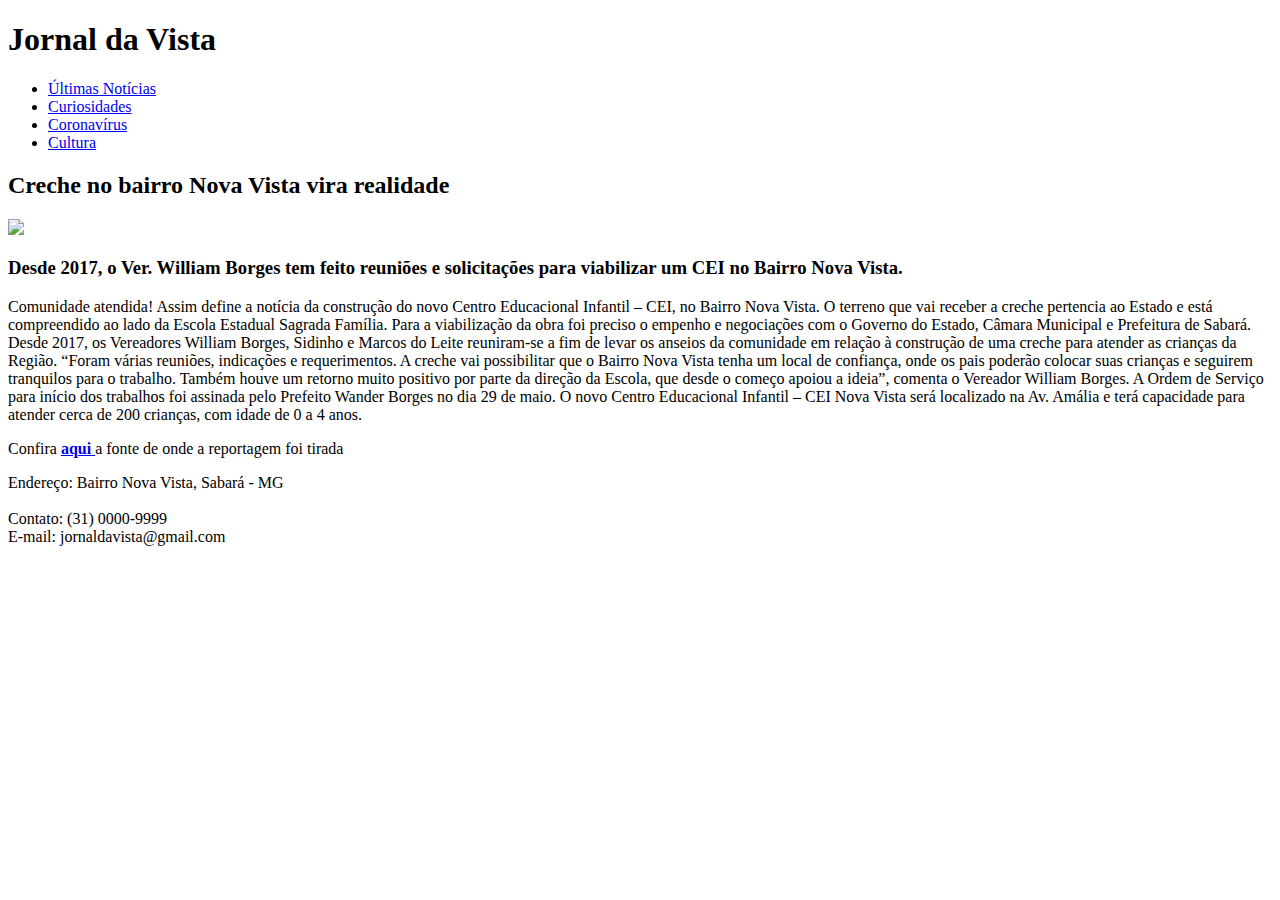
==== creche nova.html @ 9efc54c6 "Add files via upload" ====
<!DOCTYPE html>
<html>
<head>
    <link rel='stylesheet'   href='Styles.css'>
    <link rel="icon"         href=".jpg">
    <title > Curiosidades </title >
</head>
<body>
    <header>
   <h1 id="titulo"> Jornal da Vista</h1>
   <nav class="menu">
    <ul>
        <li><a href="#mulher toma Tiro.html"> Últimas Notícias</a></li>
        <li><a href="#creche nova.html"> Curiosidades</a></li>
        <li><a href="#sabara onda vermelha.html"> Coronavírus</a></li>
        <li><a href="#cultura.html">Cultura</a></li>
    </ul>
</nav>
  
  </header>

  <main>
      <section>
          <h2>Creche no bairro Nova Vista vira realidade </h2>
          <img src="http://sabaranoticias.com.br/wp-content/uploads/2020/06/Creche-no-bairro-Nova-Vista-vira-realidade-3.jpg">
          <h3>Desde 2017, o Ver. William Borges tem feito reuniões e
            solicitações para viabilizar um CEI no Bairro Nova Vista.</h3>
            <p>Comunidade atendida! Assim define a notícia da construção do novo Centro Educacional Infantil – CEI, 
            no Bairro Nova Vista. O terreno que vai receber a creche pertencia ao Estado e está compreendido ao lado 
            da Escola Estadual Sagrada Família. Para a viabilização da obra foi preciso o empenho e negociações com 
            o Governo do Estado, Câmara Municipal e Prefeitura de Sabará.
               Desde 2017, os Vereadores William Borges,  Sidinho e Marcos do Leite  reuniram-se a fim de levar os 
            anseios da comunidade em relação à construção de uma creche para atender as crianças da Região. “Foram 
            várias reuniões, indicações e requerimentos. A creche vai possibilitar que o Bairro Nova Vista tenha um 
            local de confiança, onde os pais poderão colocar suas crianças e seguirem tranquilos para o trabalho. 
            Também houve um retorno muito positivo por parte da direção da Escola, que desde o começo apoiou a ideia”, 
            comenta o Vereador William Borges.   
               A Ordem de Serviço para início dos trabalhos foi assinada pelo Prefeito Wander Borges no dia 29 de maio. 
            O novo Centro Educacional Infantil – CEI Nova Vista será localizado na Av. Amália e terá capacidade para 
            atender cerca de 200 crianças, com idade de 0 a 4 anos. </p>
            <p>Confira 
            <a href="http://sabaranoticias.com.br/creche-no-bairro-nova-vista-vira-realidade/" id="links"> <strong>aqui</strong> </a> a fonte de onde a reportagem foi tirada</p>

      </section>
  </main>
  <footer>
      <p id="footer">
        Endereço: Bairro Nova Vista, Sabará - MG   
        <br><br>
        Contato: (31) 0000-9999
        <br>
        E-mail: jornaldavista@gmail.com     
    </p>
      </p>

  </footer>
</body>
</html>
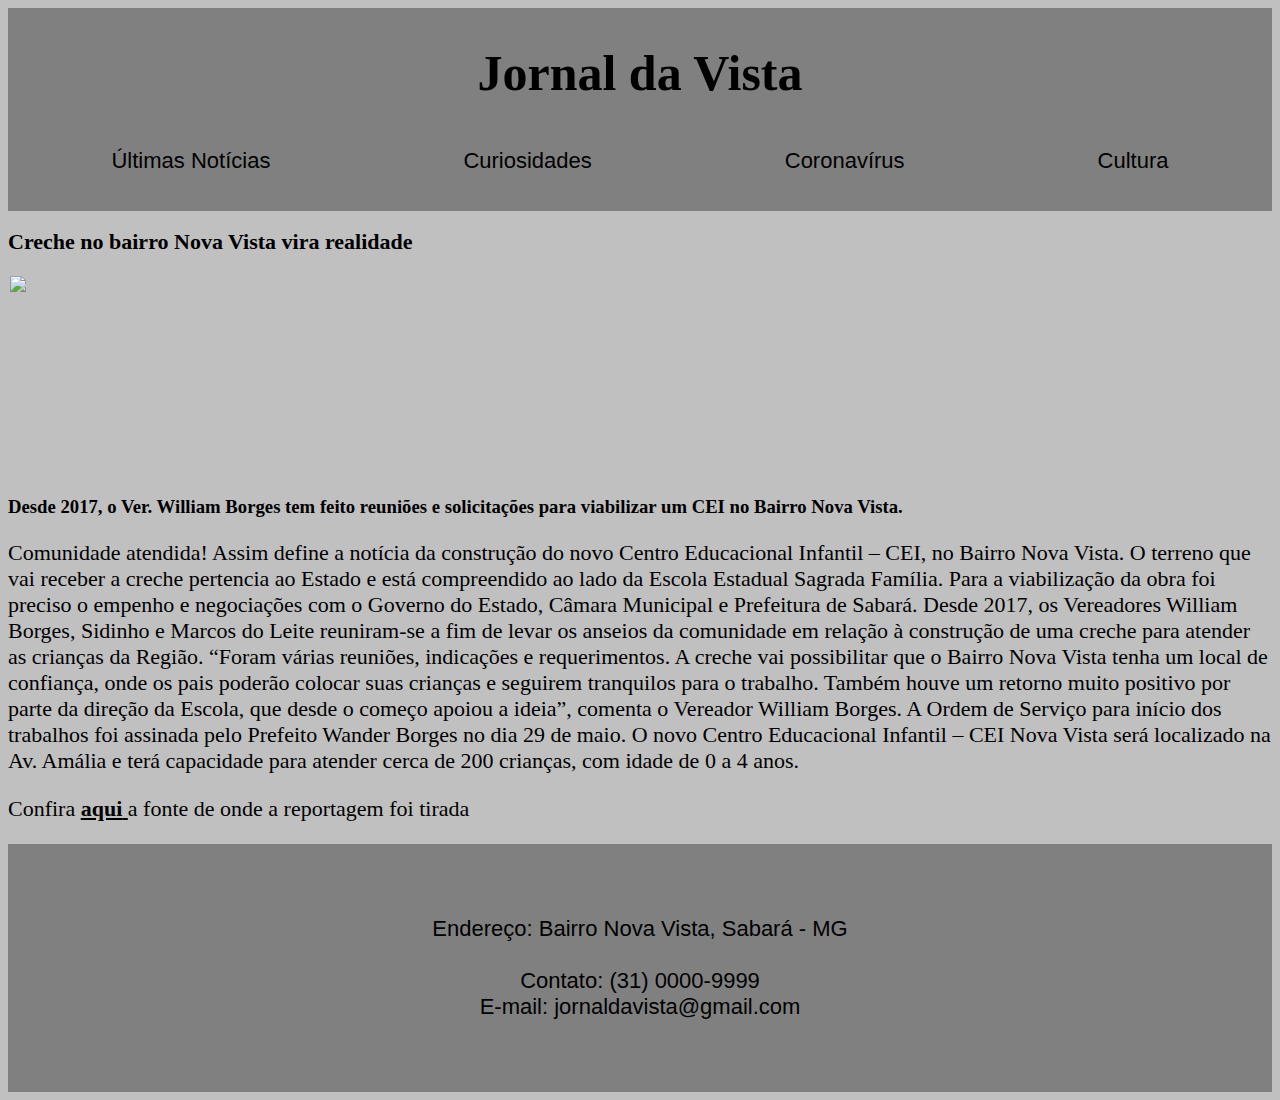
==== commit ffec6554: "Add files via upload" ====
--- a/creche nova.html
+++ b/creche nova.html
@@ -1,8 +1,8 @@
 <!DOCTYPE html>
 <html>
 <head>
-    <link rel='stylesheet'   href='Styles.css'>
-    <link rel="icon"         href=".jpg">
+    <link rel='stylesheet'   href='styles.css'>
+    <link rel="icon"         href="index.html">
     <title > Curiosidades </title >
 </head>
 <body>
--- a/styles.css
+++ b/styles.css
@@ -0,0 +1,98 @@
+header{
+    background-color: #808080;
+    text-align: center;
+    color: black;
+    border: solid #808080 2px;
+    font-family: arial;
+    font-size: 25px;
+    
+}
+nav ul{
+    box-sizing: border-box;
+    padding: 5px;
+    list-style-type: none;
+    width: 100%;
+    display: flex;
+    flex-direction: row;
+    justify-content: space-around;
+
+}
+nav ul li{
+    font-family: 40px;
+    padding: 5px 5px;
+    background-color: #808080;
+    color: black;
+    transition: all  ease  1s 0s;
+   
+}
+nav ul li a{
+    text-decoration: none;
+    color: black;
+}
+nav ul li a:hover {
+    background-color: black;
+    cursor: pointer;
+    color: #808080;
+    border-bottom: 4px solid black;
+    border: 1px solid #808080;
+    font-size: 30px;
+    transition: all  ease  1s 0s;
+   
+    
+}
+nav ul li:active{
+    color: white;
+}
+body{
+    background-color:silver;
+}
+
+img {
+    height: 200px;
+    width: 400px;
+    align-items: left;
+        
+}
+h1{
+    color: black;
+    text-align: center;
+    font-family: cursive;
+    
+}
+
+footer{
+    color: black;
+    font-family: arial;
+    text-align: center;
+    background-color: #808080;
+    border: solid  #808080 50px;
+}
+h2, p, a{
+    color: black;
+    font-size: 22px;
+    
+}
+.links:link{
+    color: white;
+}
+.links:visited{
+    color: white;
+}
+
+#titulo{
+    animation-name: piscando;
+    animation-duration: 2s;
+    animation-iteration-count:inherit;
+    animation-timing-function: ease-in-out;
+    animation-direction: alternate-reverse;
+}
+
+@keyframes piscando{
+    0%{
+        transform: scale(2);
+    }
+    100%{
+        transform: scale(0) rotateY(360deg);
+
+    }
+ }